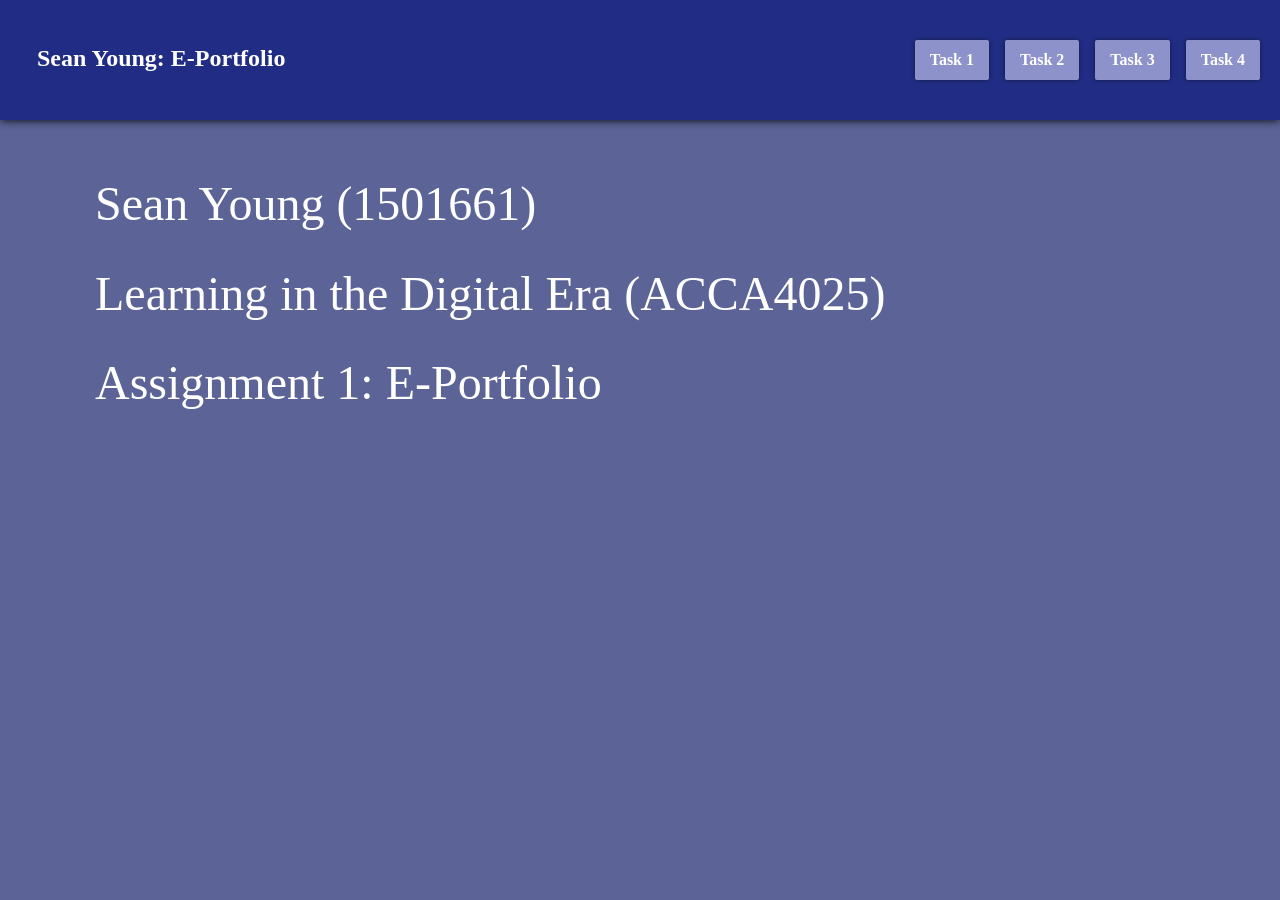
==== index.html @ 358972da "Add files via upload" ====
<!doctype html>
<html lang="en" class="h-100"> <!-- class allows for Bootstrap sticky footer -->

	<head>

		<meta charset="utf-8">
		<meta name="viewport" content="width=device-width, initial-scale=1">
		<title>E-Portfolio - Sean Young</title>

		<!-- CSS Links -->

		<link href="plugins/bootstrap/css/bootstrap.min.css" rel="stylesheet">
		<link href="plugins/bootstrap-icons/bootstrap-icons.css" rel="stylesheet">
		<link href="css/custom_styles.css" rel="stylesheet">

		<!-- Favicon -->

		<link rel="icon" type="assets/x-icon" href="plugins/bootstrap-icons/journals.svg">

	</head>

	<body class="d-flex flex-column h-100"> <!-- 100% flex column allows footer to to stick to the bottom of the screen -> https://getbootstrap.com/docs/5.0/utilities/flex/ & https://getbootstrap.com/docs/5.0/utilities/sizing/ -->

		<header>

			<!-- Bootstrap Navbar -> https://getbootstrap.com/docs/5.0/components/navbar/ -->

			<nav class="navbar navbar-expand-xl navbar-dark fixed-top">

				<!-- Bootstrap Grid -> https://getbootstrap.com/docs/5.0/layout/grid/ -->

				<div class="container-fluid"> <!-- Bootstrap fluid container -> https://getbootstrap.com/docs/5.0/layout/containers/ -->

					<!-- Navbar Brand Element - Website Logo & Title -> https://getbootstrap.com/docs/5.0/components/navbar/#brand -->

					<a class="navbar-brand" href="index.html"><i class="bi bi-journals" style="font-size: 1.5em; vertical-align: middle;"></i> Sean Young: E-Portfolio</a>

					<!-- Navbar Toggle Button -> https://getbootstrap.com/docs/5.0/components/navbar/#toggler -->

					<button class="navbar-toggler button ms-auto" type="button" data-bs-toggle="collapse" data-bs-target="#navbarSupportedContent" aria-controls="navbarSupportedContent" aria-expanded="false" aria-label="Toggle navigation">
						<span class="navbar-toggler-icon"></span>
					</button>

					<!-- Navbar Links -> https://getbootstrap.com/docs/5.0/components/navbar/#nav -->

					<div class="collapse navbar-collapse" id="navbarSupportedContent">
						<ul class="navbar-nav ms-auto mb-2 mb-lg-0 align-items-end">
							<li class="nav-item"><a class="nav-link" href="task_1.html"><button class="button">Task 1</button></a></li>
							<li class="nav-item"><a class="nav-link" href="task_2.html"><button class="button">Task 2</button></a></li>
							<li class="nav-item"><a class="nav-link" href="task_3.html"><button class="button">Task 3</button></a></li>
							<li class="nav-item"><a class="nav-link" href="task_4.html"><button class="button">Task 4</button></a></li>
						</ul>
					</div>

				</div>
			</nav>

		</header>

		<main class="main-padding">

			<!-- Bootstrap Grid -> https://getbootstrap.com/docs/5.0/layout/grid/ -->

			<div class="container"> <!-- Bootstrap Container -> https://getbootstrap.com/docs/5.0/layout/containers/ -->
				<h1 class="cover-page-text">Sean Young (1501661)</h1>
				<br>
				<h1 class="cover-page-text">Learning in the Digital Era (ACCA4025)</h1>
				<br>
				<h1 class="cover-page-text">Assignment 1: E-Portfolio</h1>
			</div>

		</main>

		<!-- Scripts -->

		<script src="plugins/bootstrap/js/bootstrap.bundle.min.js"></script>

	</body>

</html>
---- css/custom_styles.css ----
/* Tags */

html {
	background-color: #5c6497;
}

h1 {
	font-family: cambria;
	font-size: 3rem;
}

h2 {
	font-family: cambria;
	font-size: 2.5rem;
}

h3 {
	font-family: cambria;
	font-size: 2rem;
}

p {
	font-family: cambria;
	font-size: 0.9rem;
}

/* Classes */

.navbar {
	background-color: #212d84;
	min-height: 120px;
	filter: drop-shadow(0px 0px 5px black); /* CSS Drop-Shadow -> https://www.w3schools.com/cssref/func_drop-shadow.php */
}

.navbar-brand {
	text-wrap-mode: wrap;
	text-align: center;
	font-family: cambria;
	font-weight: bold;
	font-size: 1.5rem; /* Relative Font Sizing -> https://www.w3schools.com/css/css_font_size.asp */
}

/* CSS Media Queries Scalable Font -> https://www.w3schools.com/css/css3_mediaqueries.asp */

/* Media query for screens smaller than a specified size */

@media (min-width: 726px) {
	.navbar-brand {
		padding-left: 25px;
	}
}

@media (max-width: 526px) {
	.navbar-brand {
		font-size: 1.25rem;
	}
}

@media (max-width: 380px) {
	.navbar-brand {
		font-size: 1rem;
	}
}

a.navbar-brand { /* indicates styling applied only to the specified tag, with the specified class */
	color: white;
}

a.navbar-brand:hover {
	color: white;
}

.button { /* Button Styling CSS -> https://www.w3schools.com/csS/css3_buttons.asp */
	height: 40px;
	border: none;
	border-radius: 2px;
	background-color: #8d93ca;
	transition-duration: 0.4s;
	font-family: cambria;
	text-align: center;
	font-weight: bold;
	color: white;
	padding-left: 15px;
	padding-right: 15px;
	filter: drop-shadow(0px 0px 2px #00000080); /* Drop-Shadow Opacity -> https://stackoverflow.com/a/68275986 */
}

.button:hover {
	background-color: #5c6497;
}

.d-flex {
	background-color: #00000000;
}

.main-padding {
	padding-top: 175px;
}

.container {
	padding-left: 25px;
	padding-right: 25px;
}

h1.cover-page-text {
	font-size: 3rem;
	color: white;
}

@media (max-width: 766px) {
	h1.cover-page-text {
		padding-left: 0px;
		font-size: 2rem;
	}
}

@media (max-width: 526px) {
	h1.cover-page-text {
		font-size: 1.25rem;
	}
}

@media (max-width: 380px) {
	h1.cover-page-text {
		font-size: 1rem;
	}
}

.row {
	padding-top: 15px;
	padding-bottom: 15px;
	margin-bottom: 50px;
	background-color: white;
	border-radius: 8px;
	filter: drop-shadow(5px 5px 3px #00000040);
}

img.rounded-rectangle {
	max-width: 100%;
	aspect-ratio: 4 / 3;
	object-fit: cover;
	background-color: #e2e2e2;
	border-radius: 8px;
	filter: drop-shadow(2px 2px 5px #00000010);
}

img.rounded-rectangle-variable-width {
	max-width: 50%;
	aspect-ratio: 4 / 3;
	object-fit: cover;
	background-color: #e2e2e2;
	border-radius: 8px;
	filter: drop-shadow(2px 2px 5px #00000010);
}

@media (max-width: 1200px) {
	img.rounded-rectangle-variable-width {
		max-width: 75%;
	}
}

@media (max-width: 768px) {
	img.rounded-rectangle-variable-width {
		max-width: 100%;
	}
}

.map {
	width: 75%;
	aspect-ratio: 1 / 0.5;
	border-radius: 8px;
	filter: drop-shadow(2px 2px 5px #00000010);
}

@media (max-width: 1200px) {
	.map {
		aspect-ratio: 1 / 0.75;
	}
}

@media (max-width: 768px) {
	.map {
		width: 100%;
		aspect-ratio: 1 / 1;
	}
}

/* CSS Grid -> https://www.w3schools.com/cssref/pr_grid-template-columns.php */
/* CSS Grid Gap -> https://www.w3schools.com/cssref/css3_pr_gap.php */

.gallery {
	display: grid;
	grid-template-columns: auto auto;
	gap: 1rem;
}

.gallery img { /* indicates styling applied to elements with the specified tag, contained within an element with the specified class */
	width: 100%;
	aspect-ratio: 4 / 3;
	object-fit: contain;
	border-radius: 8px;
	background-color: white;
	filter: drop-shadow(2px 2px 5px #00000010);
}

.caption {
	font-size: 0.75rem;
	opacity: 0.75;
}

.footer-padding {
	padding-top: 40px;
}

.footer {
	background-color: #212d84;
	color: white;
}

@media (min-width: 992px) {
	.footer {
		padding-left: 25px;
	}
}

@media (max-width: 992px) {
	.footer {
		text-align: center;
	}
}

@media (max-width: 480px) {
	.footer {
		font-size: 0.75rem;
	}
}

@media (max-width: 380px) {
	.footer {
		font-size: 0.65rem;
	}
}
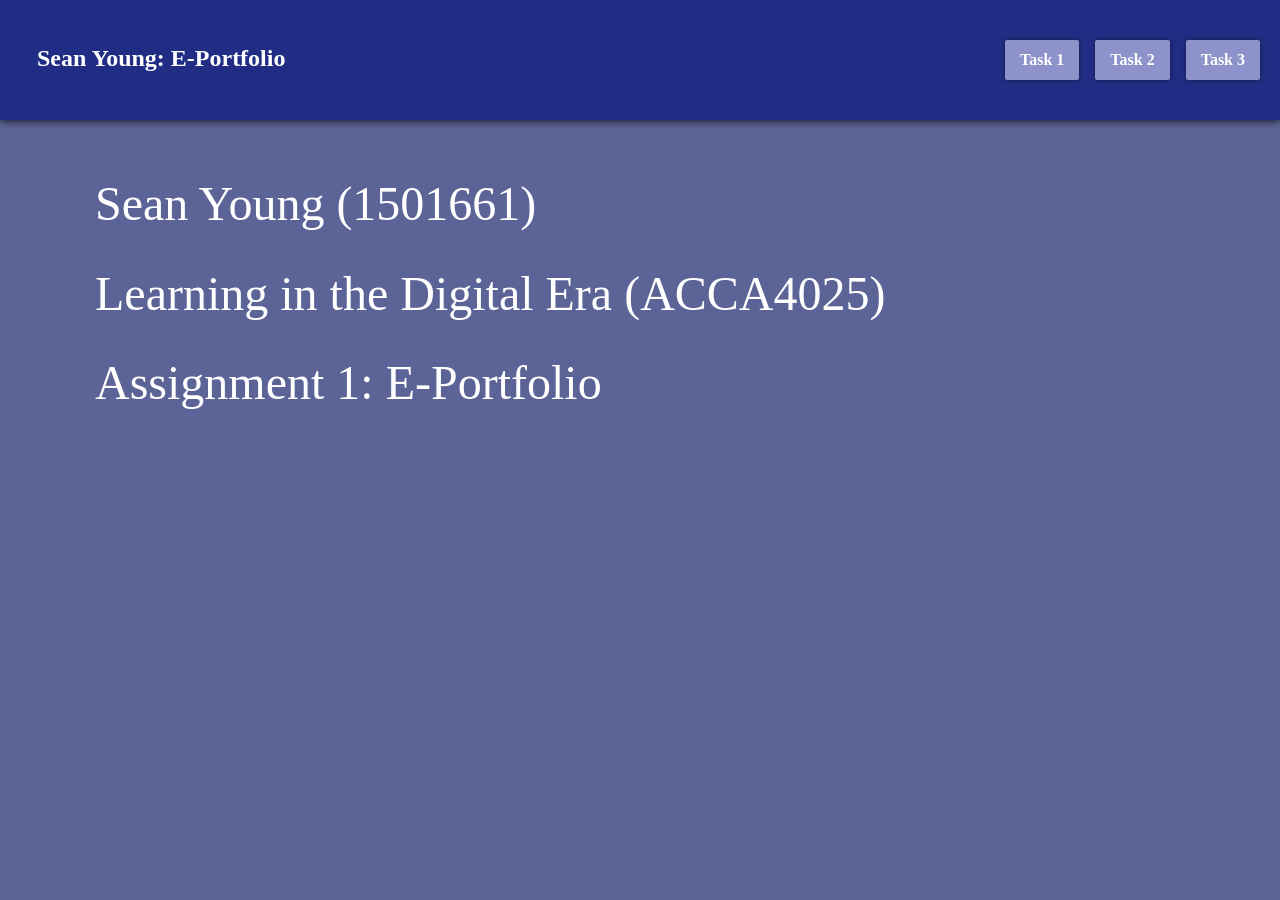
==== commit 1fc31c2f: "Add files via upload" ====
--- a/index.html
+++ b/index.html
@@ -48,7 +48,6 @@
 							<li class="nav-item"><a class="nav-link" href="task_1.html"><button class="button">Task 1</button></a></li>
 							<li class="nav-item"><a class="nav-link" href="task_2.html"><button class="button">Task 2</button></a></li>
 							<li class="nav-item"><a class="nav-link" href="task_3.html"><button class="button">Task 3</button></a></li>
-							<li class="nav-item"><a class="nav-link" href="task_4.html"><button class="button">Task 4</button></a></li>
 						</ul>
 					</div>
 
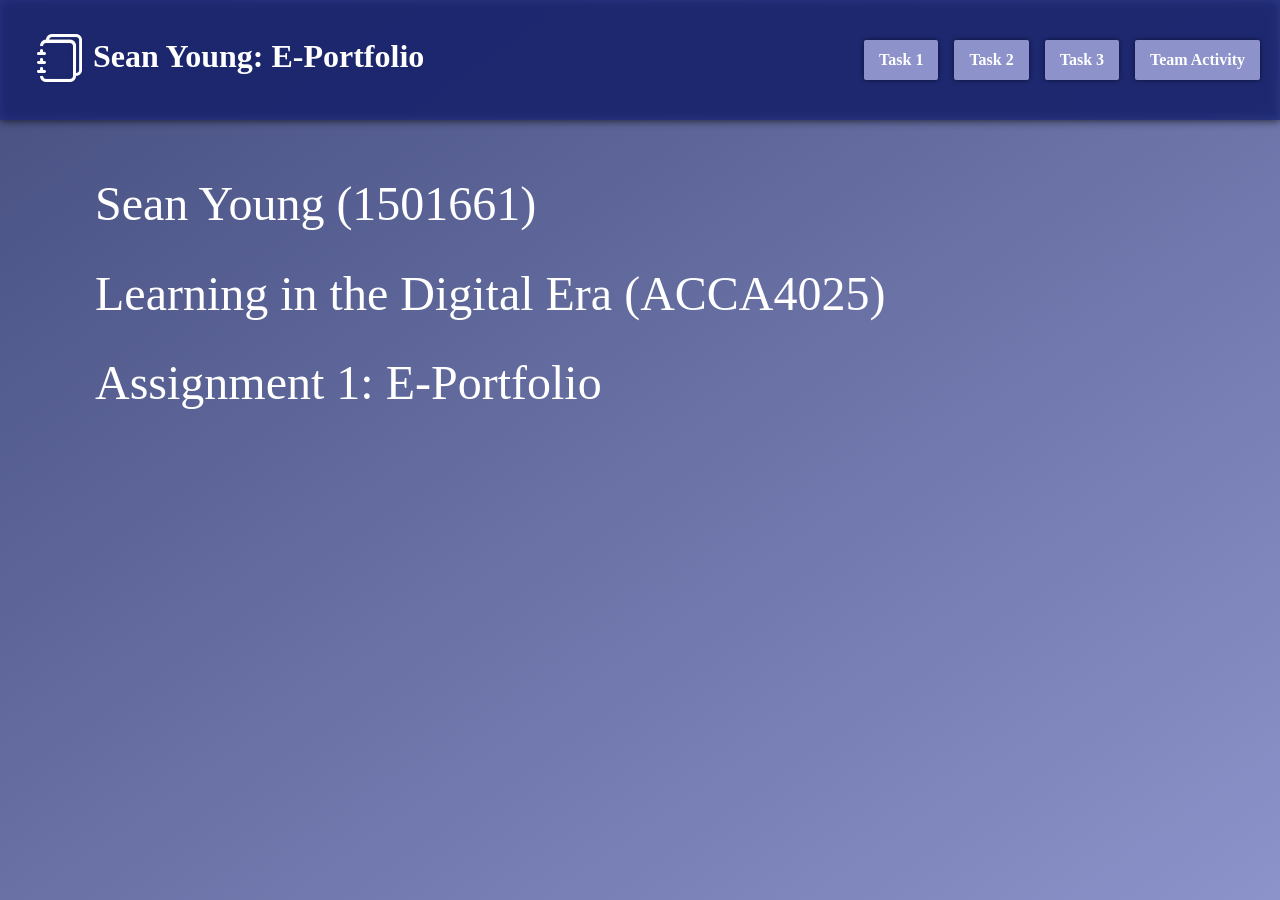
==== commit 6ba7fc51: "Add files via upload" ====
--- a/index.html
+++ b/index.html
@@ -48,6 +48,7 @@
 							<li class="nav-item"><a class="nav-link" href="task_1.html"><button class="button">Task 1</button></a></li>
 							<li class="nav-item"><a class="nav-link" href="task_2.html"><button class="button">Task 2</button></a></li>
 							<li class="nav-item"><a class="nav-link" href="task_3.html"><button class="button">Task 3</button></a></li>
+							<li class="nav-item"><a class="nav-link" href="task_3.html"><button class="button">Team Activity</button></a></li>
 						</ul>
 					</div>
 
--- a/css/custom_styles.css
+++ b/css/custom_styles.css
@@ -1,23 +1,30 @@
 
 /* Tags */
 
-html {
-	background-color: #5c6497;
+html { /* Background gradient -> https://www.w3schools.com/css/css3_gradients.asp, https://www.w3schools.com/cssref/pr_background-attachment.php */
+	background-image: linear-gradient(to bottom right, #454e7f, #8c93ca);
+	background-repeat: no-repeat;
+	background-attachment: fixed;
 }
 
 h1 {
 	font-family: cambria;
-	font-size: 3rem;
+	font-size: 2rem;
 }
 
 h2 {
 	font-family: cambria;
-	font-size: 2.5rem;
+	font-size: 1.75rem;
 }
 
 h3 {
 	font-family: cambria;
-	font-size: 2rem;
+	font-size: 1.5rem;
+}
+
+h4 {
+	font-family: cambria;
+	font-size: 1.25rem;
 }
 
 p {
@@ -28,7 +35,7 @@
 /* Classes */
 
 .navbar {
-	background-color: #212d84;
+	background-color: #212d84CC;
 	min-height: 120px;
 	filter: drop-shadow(0px 0px 5px black); /* CSS Drop-Shadow -> https://www.w3schools.com/cssref/func_drop-shadow.php */
 }
@@ -38,7 +45,7 @@
 	text-align: center;
 	font-family: cambria;
 	font-weight: bold;
-	font-size: 1.5rem; /* Relative Font Sizing -> https://www.w3schools.com/css/css_font_size.asp */
+	font-size: 2rem; /* Relative Font Sizing -> https://www.w3schools.com/css/css_font_size.asp */
 }
 
 /* CSS Media Queries Scalable Font -> https://www.w3schools.com/css/css3_mediaqueries.asp */
@@ -137,19 +144,21 @@
 }
 
 img.rounded-rectangle {
+	padding: 0px;
 	max-width: 100%;
-	aspect-ratio: 4 / 3;
-	object-fit: cover;
+	object-fit: contain;
 	background-color: #e2e2e2;
+	border: 3px solid black;
 	border-radius: 8px;
 	filter: drop-shadow(2px 2px 5px #00000010);
 }
 
 img.rounded-rectangle-variable-width {
+	padding: 0px;
 	max-width: 50%;
-	aspect-ratio: 4 / 3;
-	object-fit: cover;
+	object-fit: contain;
 	background-color: #e2e2e2;
+	border: 3px solid black;
 	border-radius: 8px;
 	filter: drop-shadow(2px 2px 5px #00000010);
 }
@@ -207,6 +216,7 @@
 .caption {
 	font-size: 0.75rem;
 	opacity: 0.75;
+	font-style: italic;
 }
 
 .footer-padding {
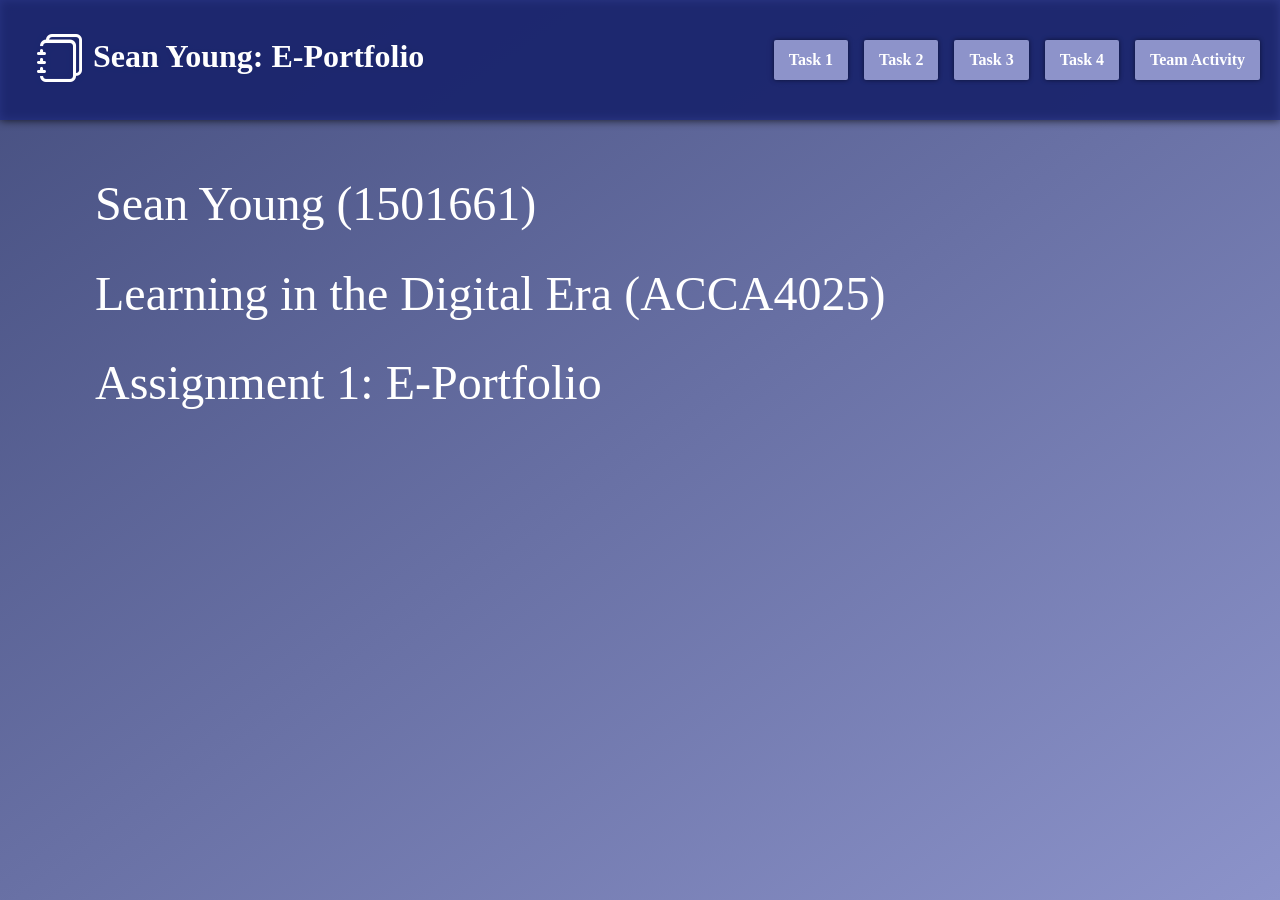
==== commit be9e690c: "Add files via upload" ====
--- a/index.html
+++ b/index.html
@@ -48,6 +48,7 @@
 							<li class="nav-item"><a class="nav-link" href="task_1.html"><button class="button">Task 1</button></a></li>
 							<li class="nav-item"><a class="nav-link" href="task_2.html"><button class="button">Task 2</button></a></li>
 							<li class="nav-item"><a class="nav-link" href="task_3.html"><button class="button">Task 3</button></a></li>
+							<li class="nav-item"><a class="nav-link" href="task_4.html"><button class="button">Task 4</button></a></li>
 							<li class="nav-item"><a class="nav-link" href="task_3.html"><button class="button">Team Activity</button></a></li>
 						</ul>
 					</div>
